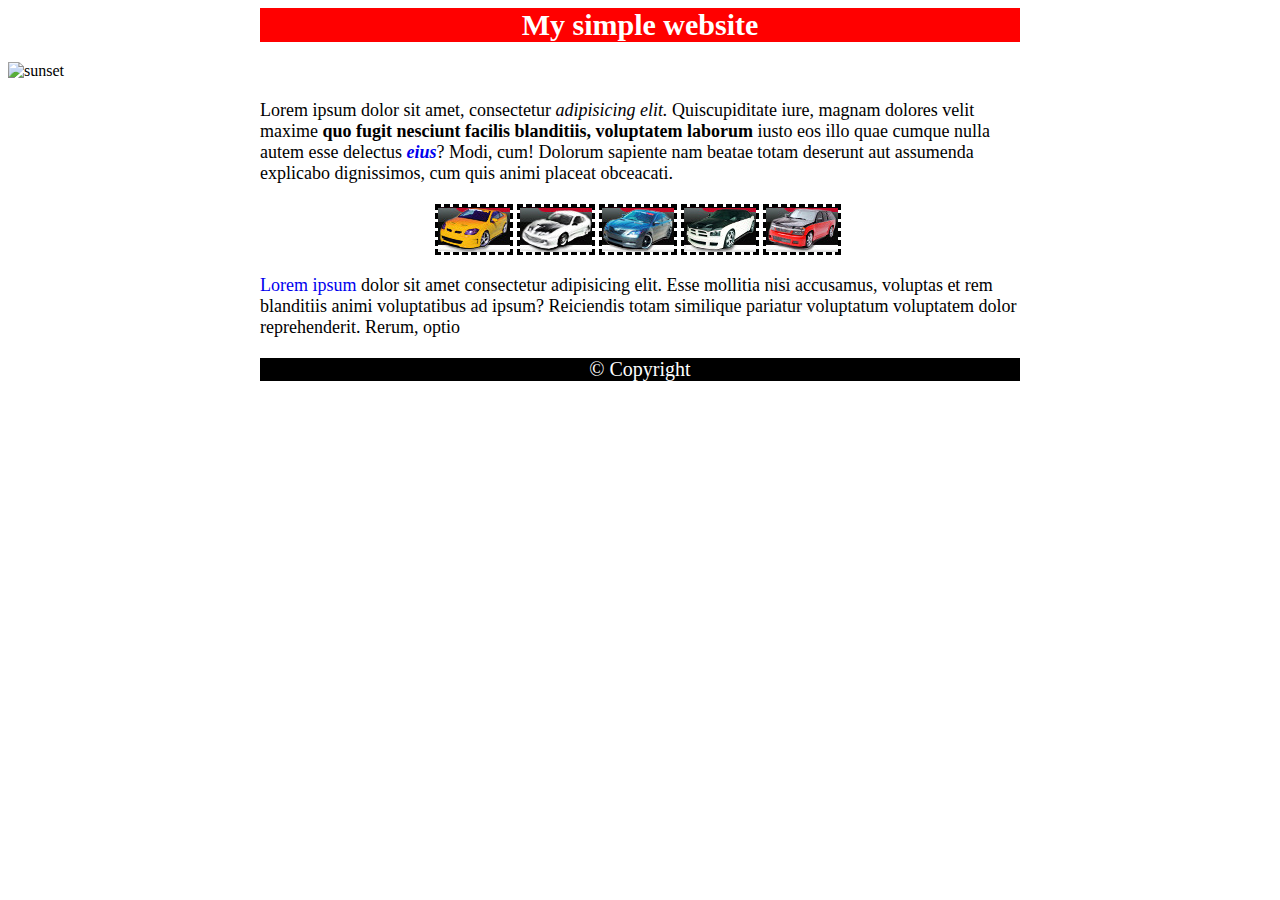
==== index.html @ 9bed6b69 "Add files via upload" ====
<!DOCTYPE html>
<html lang="en">
<head>
    <meta charset="UTF-8">
    <meta name="viewport" content="width=device-width, initial-scale=1.0">
    <link rel="stylesheet" href="style.css">
    <title>Document</title>
</head>
<body>
    <header>My simple website</header>
    <img class="sunset" src="img/sunset.jpg" alt="sunset">
    <p> Lorem ipsum dolor sit amet, consectetur <i>adipisicing elit.</i> Quiscupiditate
        iure, magnam dolores velit maxime <b>quo fugit nesciunt
        facilis blanditiis, voluptatem laborum</b> iusto eos illo quae cumque
        nulla autem esse delectus <a href="#" class="link"><b class="italic">eius</b></a>? Modi, cum! Dolorum sapiente nam beatae
        totam deserunt aut assumenda explicabo dignissimos, cum quis animi placeat
        obceacati.
    </p>
    <div>
        <img class="car" src="img/car01.jpg" alt="yellow car">
        <img class="car" src="img/car02.jpg" alt="white car">
        <img class="car" src="img/car03.jpg" alt="blue car">
        <img class="car" src="img/car04.jpg" alt="black&white car">
        <img class="car" src="img/car05.jpg" alt="black&red car">
    </div>
    <p> <a href="#" class="link">Lorem ipsum</a> dolor sit amet consectetur adipisicing elit. Esse mollitia nisi
        accusamus, voluptas et rem blanditiis animi voluptatibus ad ipsum? Reiciendis
        totam similique pariatur voluptatum voluptatem dolor reprehenderit. Rerum, optio
    </p>
    <footer><span class="icon"></span>Copyright</footer>
</body>
</html>
---- style.css ----
header{
    background-color: red;
    color: white;
    font-weight: bold;
    font-size: 30px;
    text-align: center;
    width: 760px;
    margin: auto;
    margin-bottom: 20px;
}
img.sunset{
    margin-left: auto;
    margin-right: auto;
    display: block;
}
div{
    display: flex;
    align-items: center;
    justify-content: center;
    height: 100%; 
}
.car{
    border-style: dashed;
    margin-right: 4px;
}
.italic{
    font-style: italic;
}
.link{
    text-decoration: none;
}
p{
    width: 760px;
    margin: auto;
    margin-bottom: 20px;
    margin-top: 20px; 
    font-size: 18px;
}
span:before{
    content: "\00A9 \00A0";
}
footer{
    background-color: black;
    color: white;
    text-align: center;
    margin-top: 50px;
    width: 760px;
    margin: auto;
    font-size: 20px;
}
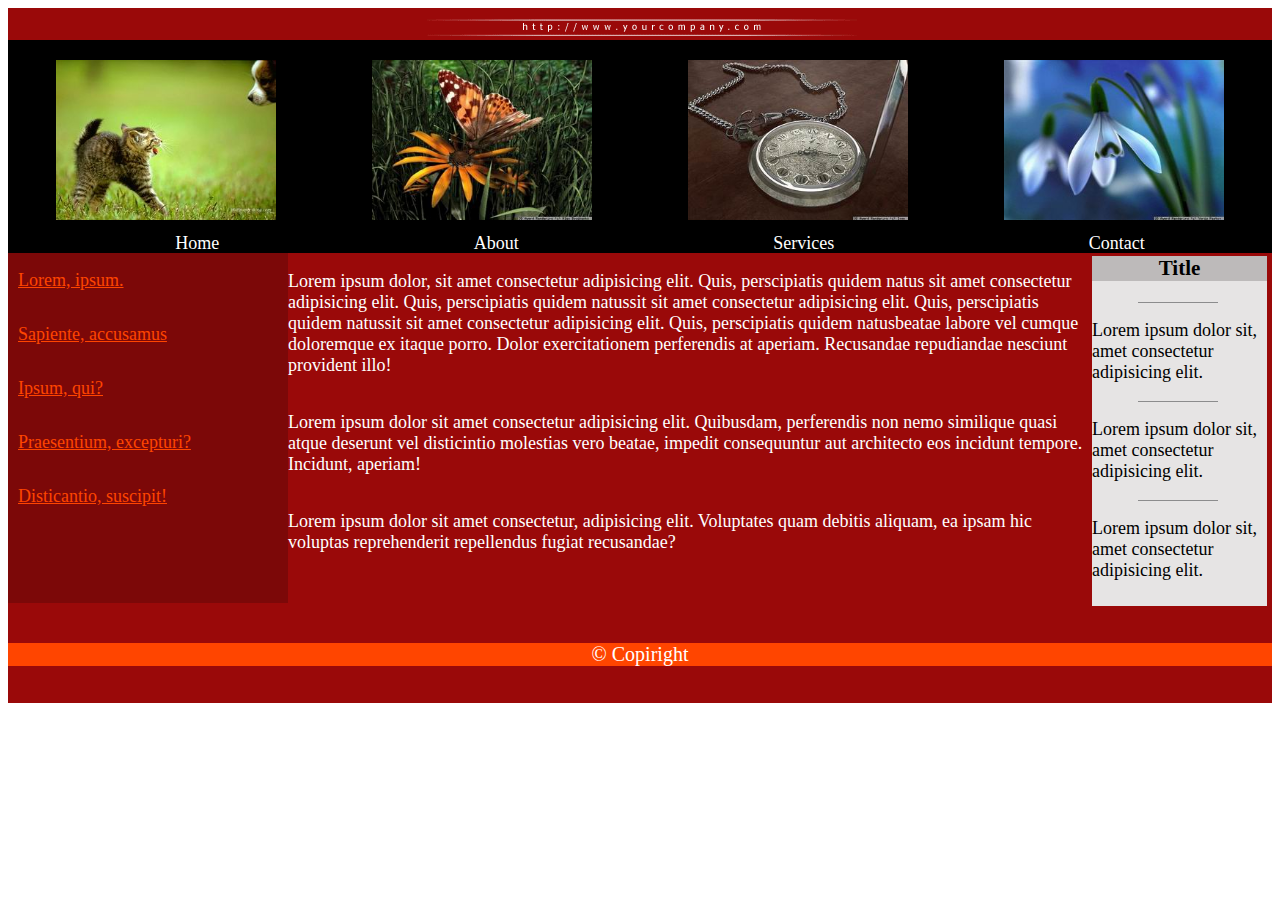
==== commit 7fb6cad7: "Update and rename work3.1.html to index.html" ====
--- a/index.html
+++ b/index.html
@@ -2,31 +2,83 @@
 <html lang="en">
 <head>
     <meta charset="UTF-8">
+    <link rel="stylesheet" href="style1.css">
     <meta name="viewport" content="width=device-width, initial-scale=1.0">
-    <link rel="stylesheet" href="style.css">
-    <title>Document</title>
+    <title>Homework3</title>
 </head>
 <body>
-    <header>My simple website</header>
-    <img class="sunset" src="img/sunset.jpg" alt="sunset">
-    <p> Lorem ipsum dolor sit amet, consectetur <i>adipisicing elit.</i> Quiscupiditate
-        iure, magnam dolores velit maxime <b>quo fugit nesciunt
-        facilis blanditiis, voluptatem laborum</b> iusto eos illo quae cumque
-        nulla autem esse delectus <a href="#" class="link"><b class="italic">eius</b></a>? Modi, cum! Dolorum sapiente nam beatae
-        totam deserunt aut assumenda explicabo dignissimos, cum quis animi placeat
-        obceacati.
-    </p>
-    <div>
-        <img class="car" src="img/car01.jpg" alt="yellow car">
-        <img class="car" src="img/car02.jpg" alt="white car">
-        <img class="car" src="img/car03.jpg" alt="blue car">
-        <img class="car" src="img/car04.jpg" alt="black&white car">
-        <img class="car" src="img/car05.jpg" alt="black&red car">
+    <header>
+            <div>
+                <a href="#"><img class="banner" src="images/title.gif" alt="link"></a>
+            </div>
+
+            <div class="images">
+                <img class="big" src="images/img00.jpg" alt="">
+                <img class="big" src="images/img01.jpg" alt="">
+                <img class="big" src="images/img02.jpg" alt="">
+                <img class="big" src="images/img03.jpg" alt="">
+            </div>
+            <nav class="top">
+                <ul class="top1">
+                <a class="link" href="#"><li>Home</li></a>
+                <a class="link" href="#"><li>About</li></a>
+                <a class="link" href="#"><li>Services</li></a>
+                <a class="link" href="#"><li>Contact</li></a>
+                </ul>
+            </nav>
+    </header>
+    <div class="parents">
+    <div class="container1">
+        <aside class="title">
+            <h3>Title</h3>
+                <div class="line-top"></div>
+                 <p class="content">
+                    Lorem ipsum dolor sit,<br>amet consectetur<br>adipisicing elit.
+                </p>
+                <div class="line-top"></div>
+                <p class="content">
+                    Lorem ipsum dolor sit,<br>amet consectetur<br>adipisicing elit.
+                </p>
+                <div class="line-top"></div>
+                <p class="content">
+                    Lorem ipsum dolor sit,<br>amet consectetur<br>adipisicing elit.
+                </p>
+        </aside>
+        </div>
+
+        <div class="container2">
+            <p class="basic">Lorem ipsum dolor, sit amet consectetur adipisicing elit. 
+                Quis, perscipiatis quidem natus sit amet consectetur adipisicing elit.
+                Quis, perscipiatis quidem natussit sit amet consectetur adipisicing elit.
+                Quis, perscipiatis quidem natussit sit amet consectetur adipisicing elit.
+                Quis, perscipiatis quidem natusbeatae labore vel cumque doloremque ex itaque porro.
+                Dolor exercitationem perferendis at aperiam. Recusandae repudiandae nesciunt provident illo!
+            </p>
+            <p class="basic">
+                Lorem ipsum dolor sit amet consectetur adipisicing elit. Quibusdam, perferendis non nemo
+                similique quasi atque deserunt vel disticintio molestias vero beatae, impedit
+                consequuntur aut architecto eos incidunt tempore. Incidunt, aperiam!
+            </p>
+            <p class="basic">
+                Lorem ipsum dolor sit amet consectetur, adipisicing elit. Voluptates quam debitis aliquam,
+                ea ipsam hic voluptas reprehenderit repellendus fugiat recusandae?
+            </p>
+            </div>
+
+        <div class="container3">
+            <nav>
+                <ul class="left">
+                    <li>Lorem, ipsum.</li>
+                    <li>Sapiente, accusamus</li>
+                    <li>Ipsum, qui?</li>
+                    <li>Praesentium, excepturi?</li>
+                    <li>Disticantio, suscipit!</li>
+                </ul> 
+            </nav>
+        </div>
+          
+
     </div>
-    <p> <a href="#" class="link">Lorem ipsum</a> dolor sit amet consectetur adipisicing elit. Esse mollitia nisi
-        accusamus, voluptas et rem blanditiis animi voluptatibus ad ipsum? Reiciendis
-        totam similique pariatur voluptatum voluptatem dolor reprehenderit. Rerum, optio
-    </p>
-    <footer><span class="icon"></span>Copyright</footer>
+    <footer><span class="icon"></span>Copiright</footer>
 </body>
-</html>+</html>
--- a/style1.css
+++ b/style1.css
@@ -0,0 +1,125 @@
+.banner{
+    display: block;
+    margin-left: auto;
+    margin-right: auto;
+}
+header{
+    background-color: rgb(154, 9, 9);
+    height: 50px;
+}
+.images{
+    background-color: black;
+    display: flex;
+    justify-content: space-around;
+    align-items: center;
+}
+.big{
+    width: 220px;
+    height: 160px;
+}
+div.images{
+    height: 200px;
+}
+ul.top1{
+    text-align: center;
+    list-style-type: none;
+    display: flex;
+    justify-content: space-around;
+    align-items: center;
+    font-size: 18px;
+}
+.link{
+    text-decoration: none;
+    color: white;
+}
+li{
+    display: inline;
+}
+nav.top{
+    background-color: black;
+    margin-top: -25px;
+}
+/*div.navigation{
+    display: flex;
+    justify-items: flex-start;
+    width: 200px;
+}
+ul.left{
+display: flex;
+flex-direction: column;
+}
+*/
+div.parents{
+    display: flex;
+    flex-wrap: wrap;
+    flex-direction: row-reverse;
+    margin-top: 195px;
+    background-color: rgb(154, 9, 9);
+    height: 450px;
+}
+div.container1{
+    background-color: rgb(230, 228, 228);
+    height: 350px;
+    width: 175px;
+    text-align: start;
+    margin-right: 5px;
+    margin-top: 3px;
+    font-size: 18px;
+}
+div.container2{
+    display: flex;
+    flex: 20;
+    flex-direction: column;
+    color: white;
+    justify-content: flex-start;
+    font-size: 18px;
+}
+div.container3{
+    display: flex;
+    justify-content: flex-start;
+    height: 350px;
+    width: 280px;
+    background-color: rgb(124, 8, 8);
+}
+h3{
+    display: flex;
+    justify-content: center;
+    margin-top: 0;
+    background-color: rgb(189, 186, 186);
+}
+aside.title{
+    display: flex;
+    flex-direction: column;
+}
+div.line-top{
+    display: inline-block;
+    margin-left: 46px;
+    margin-right: 30px;
+}
+.line-top:before{
+    content: " ";
+    background: #8c8c8d;
+    width: 80px;
+    height: 1px;
+    position: absolute;
+}
+ul.left{
+    display: flex;
+    flex-direction: column;
+    line-height: 3;
+    margin-left: -30px;
+    color: orangered;
+    text-decoration: underline;
+    margin-top: 0px;
+    font-size: 18px;
+}
+footer{
+    background-color: orangered;
+    color: white;
+    text-align: center;
+    font-size: 20px;
+    margin-top: -60px;
+}
+span:before{
+    content: "\00A9 \00A0";
+}